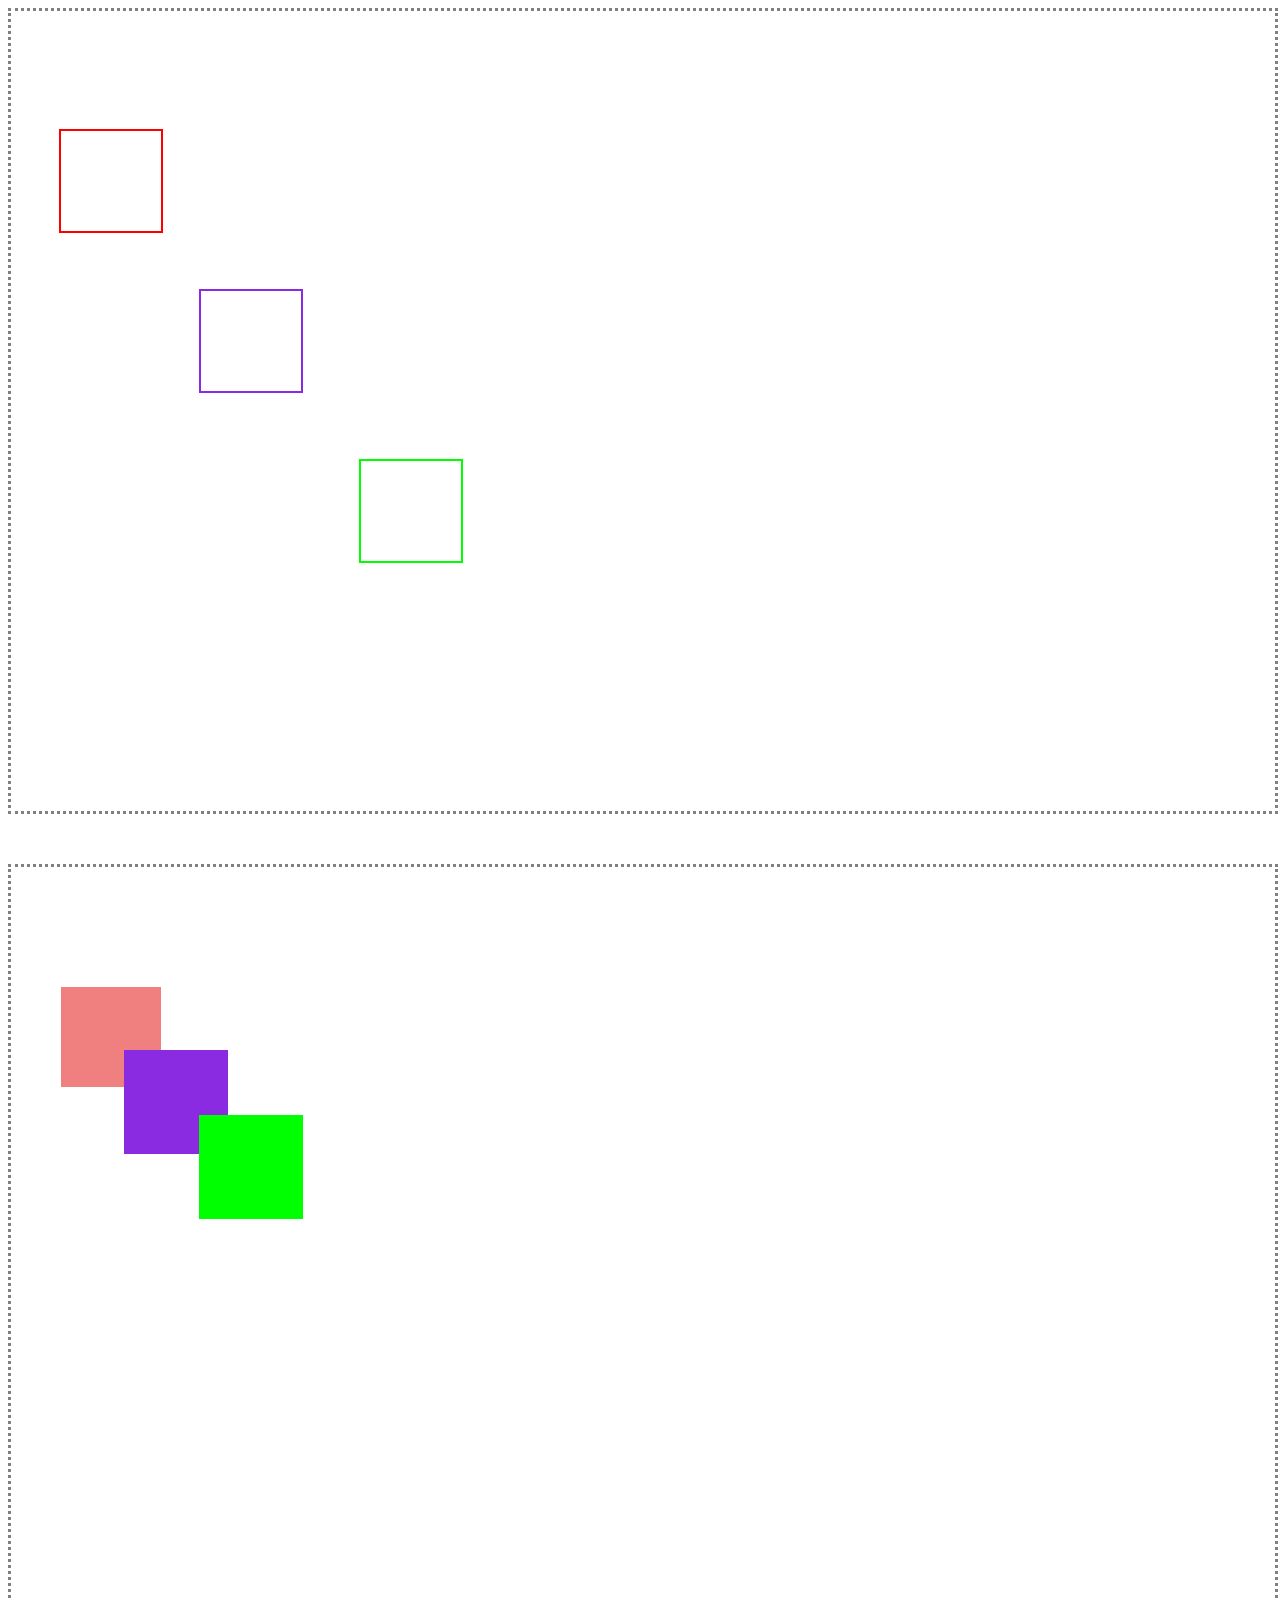
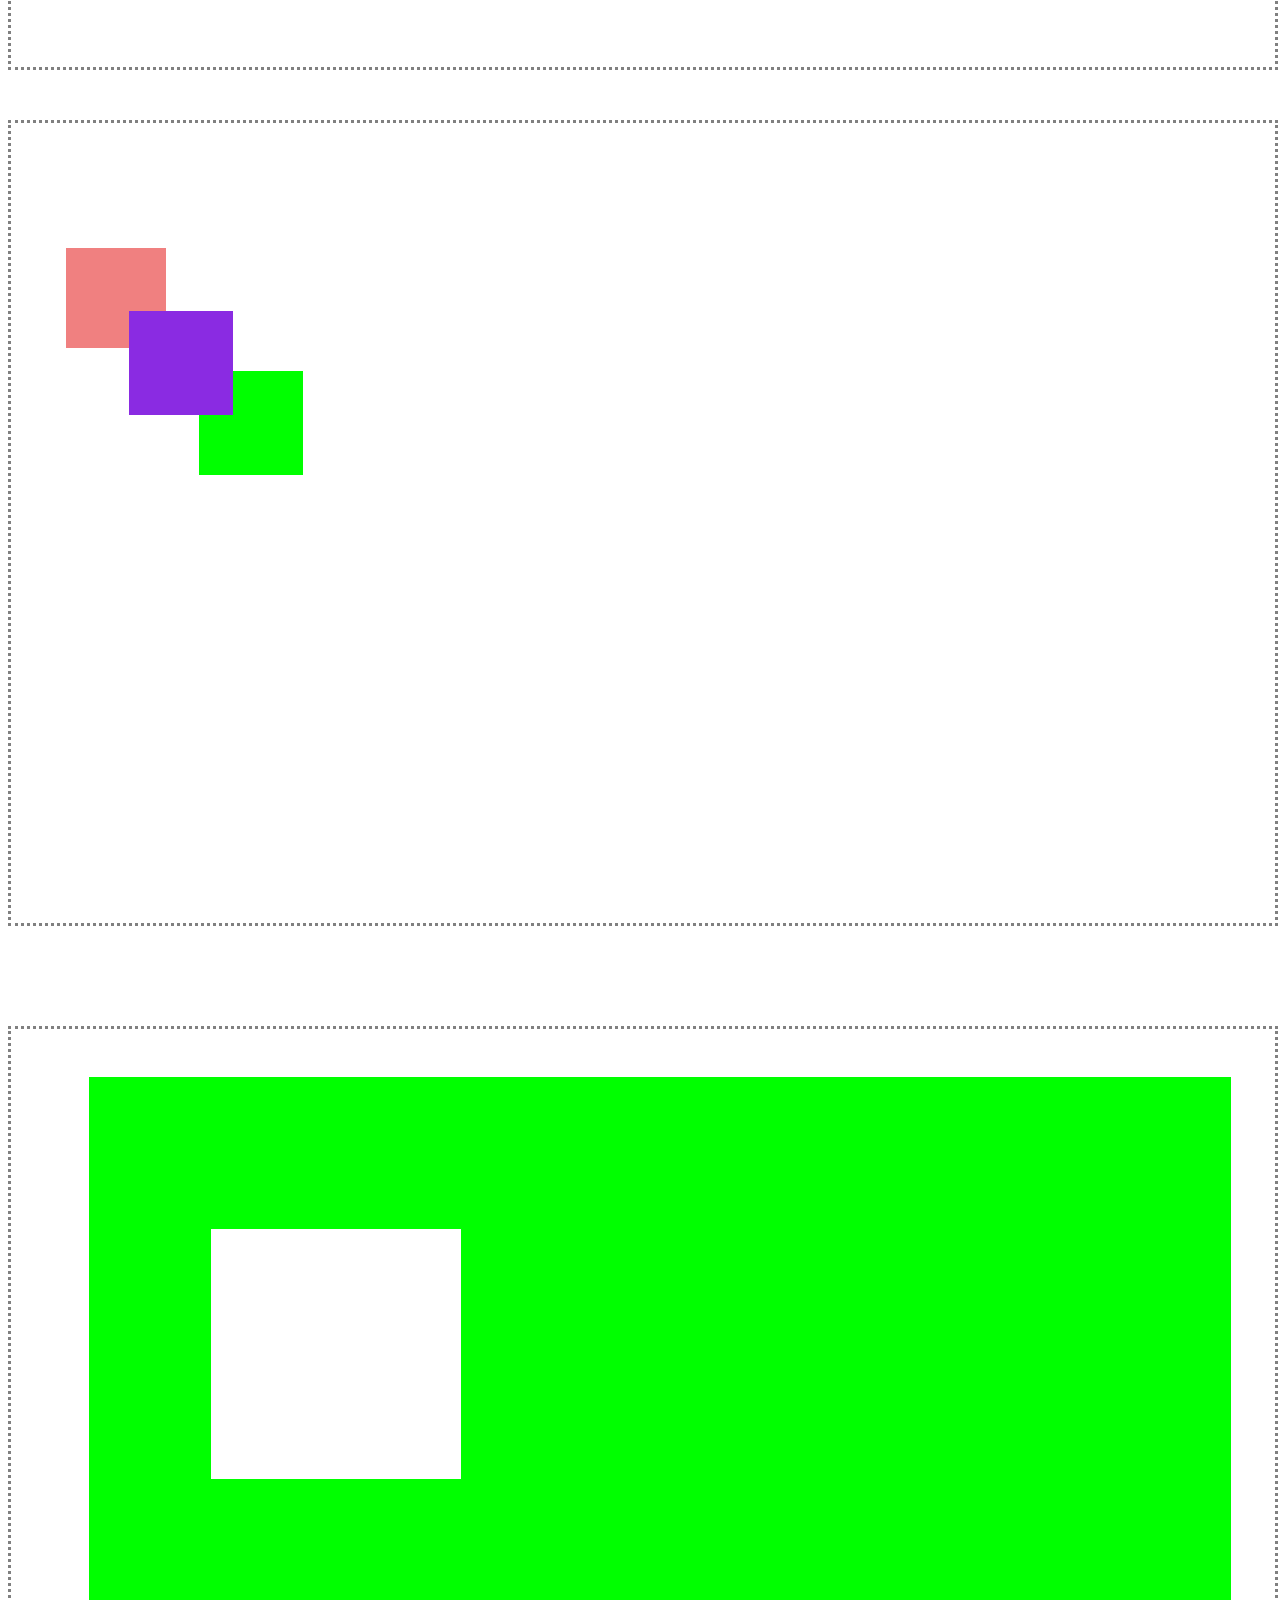
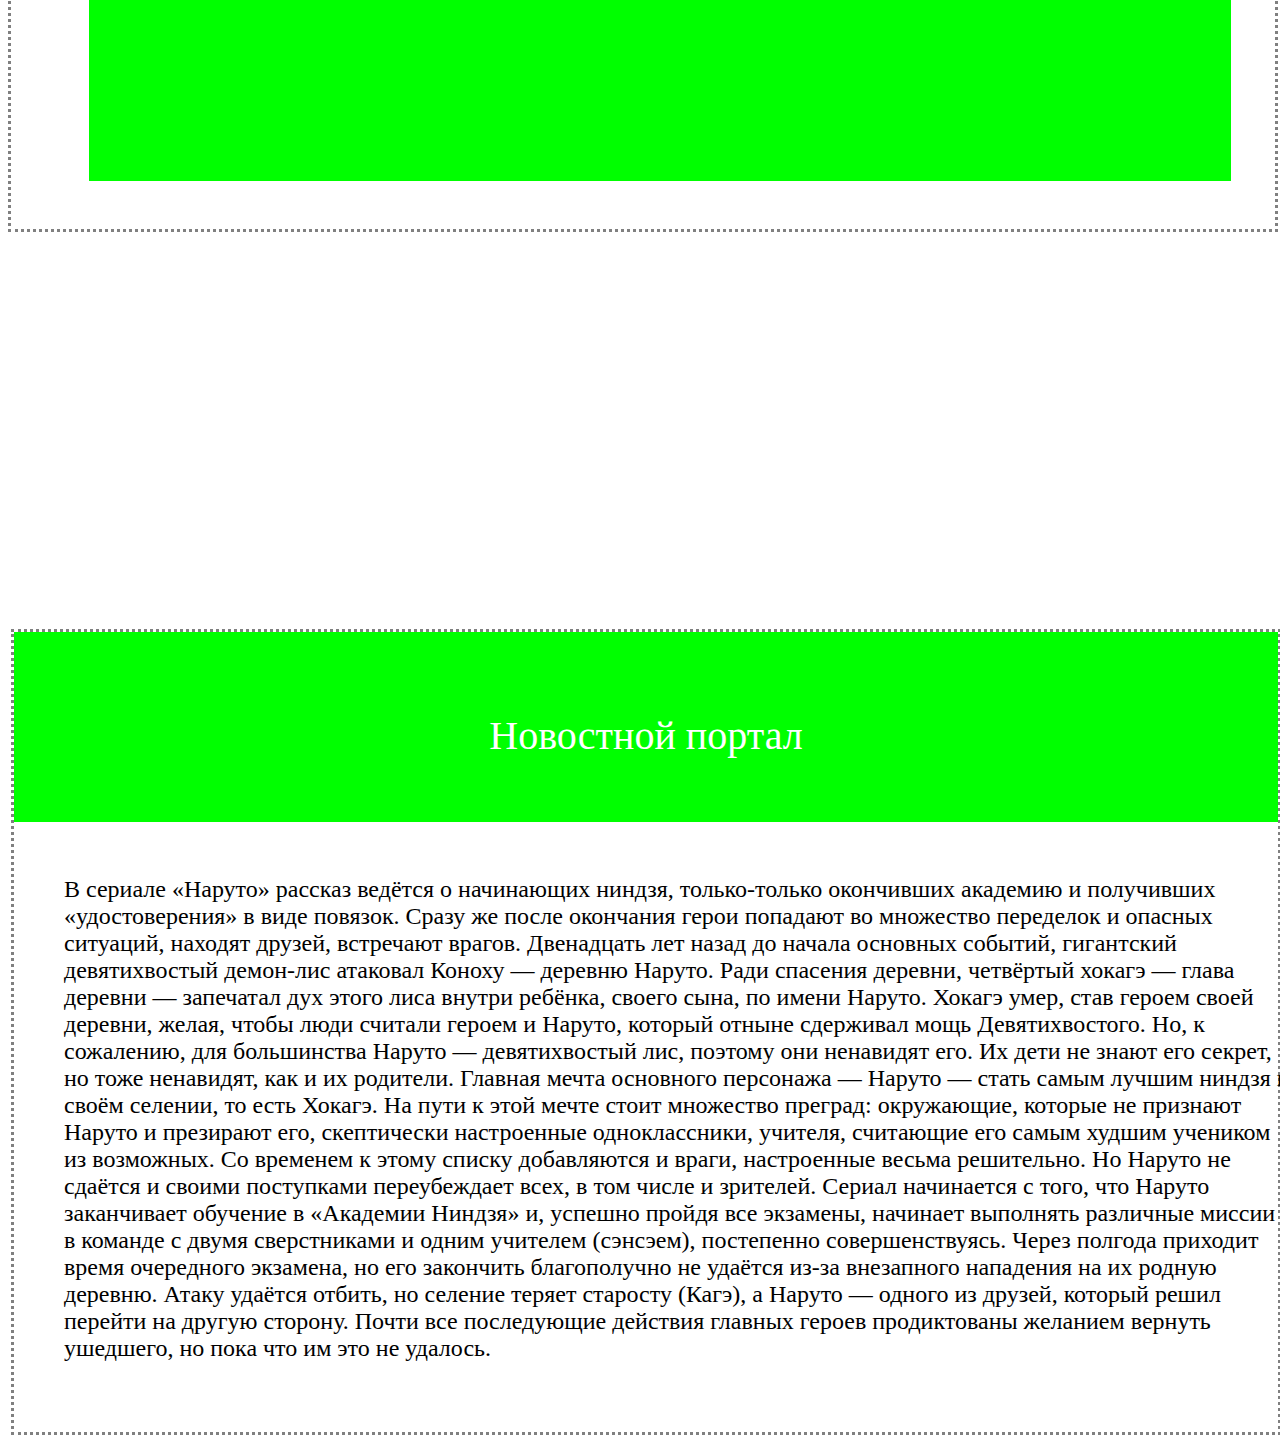
==== position/index.HTML @ 06ac9880 "feat: finish task position" ====
<!DOCTYPE html>
<lang="en" xmlns="http://www.w3.org/1999/xhtml"><head>
    <meta charset="utf-8">
    <title></title>
    </head>
    <body>
    <link rel="stylesheet" href="style.css">
    <div class="ramka">
    <div class="first"> </div>
    <div class="two"></div>
    <div class="three"></div>
    </div>
    
    <div class="ramka2">
    <div class="first2"> </div>
    <div class="two2"></div>
    <div class="three2"></div>
    </div>
    
    <div class="ramka3">
    <div class="first3"> </div>
    <div class="two3"></div>
    <div class="three3"></div>
    </div>
    
    <div class="ramka4">
    <div class="zelen"> </div>
    <div class="kwadrat"> </div>
    <div class="kwadrat2"> </div>
    
    
    <div class="ramka5">
    
    <div class="dwa">
    <p>Новостной портал</p>
    </div>
    <div class="tri">
    <p>
        В сериале «Наруто» рассказ ведётся о начинающих ниндзя, только-только окончивших академию и получивших «удостоверения» в виде повязок. Сразу же после окончания герои попадают во множество переделок и опасных ситуаций, находят друзей, встречают врагов.

        Двенадцать лет назад до начала основных событий, гигантский девятихвостый демон-лис атаковал Коноху — деревню Наруто. Ради спасения деревни, четвёртый хокагэ — глава деревни — запечатал дух этого лиса внутри ребёнка, своего сына, по имени Наруто. Хокагэ умер, став героем своей деревни, желая, чтобы люди считали героем и Наруто, который отныне сдерживал мощь Девятихвостого. Но, к сожалению, для большинства Наруто — девятихвостый лис, поэтому они ненавидят его. Их дети не знают его секрет, но тоже ненавидят, как и их родители.
        
        Главная мечта основного персонажа — Наруто — стать самым лучшим ниндзя в своём селении, то есть Хокагэ. На пути к этой мечте стоит множество преград: окружающие, которые не признают Наруто и презирают его, скептически настроенные одноклассники, учителя, считающие его самым худшим учеником из возможных. Со временем к этому списку добавляются и враги, настроенные весьма решительно. Но Наруто не сдаётся и своими поступками переубеждает всех, в том числе и зрителей.
        
        Сериал начинается с того, что Наруто заканчивает обучение в «Академии Ниндзя» и, успешно пройдя все экзамены, начинает выполнять различные миссии в команде с двумя сверстниками и одним учителем (сэнсэем), постепенно совершенствуясь. Через полгода приходит время очередного экзамена, но его закончить благополучно не удаётся из-за внезапного нападения на их родную деревню. Атаку удаётся отбить, но селение теряет старосту (Кагэ), а Наруто — одного из друзей, который решил перейти на другую сторону. Почти все последующие действия главных героев продиктованы желанием вернуть ушедшего, но пока что им это не удалось.
        
    </p>
    

    </div>
    </div>
    
    
    </div>
</body>
</html>
---- position/style.css ----
.ramka {
    width: 100%;
    height: 800px;
    border: 3px dotted grey;
    position: relative;
    top: 0px;
    }
    
    .first {
    width: 100px;
    height: 100px;
    background: white;
    outline: 2px solid red;
    position: relative;
    top: 120px;
    left: 50px;
    }
    
    .two {
    width: 100px;
    height: 100px;
    background: white;
    outline: 2px solid #8A2BE2;
    position: relative;
    top: 180px;
    left: 190px;
    }
    
    .three {
    width: 100px;
    height: 100px;
    background: white;
    outline: 2px solid #00FF00;
    position: relative;
    top: 250px;
    left: 350px;
    }
    
    .ramka2 {
    width: 100%;
    height: 800px;
    border: 3px dotted grey;
    position: relative;
    top: 50px;
    }
    
    .first2 {
    width: 100px;
    height: 100px;
    background: #F08080;
    outline: 2px #F08080;
    position: relative;
    top: 120px;
    left: 50px;
    }
    
    .two2 {
    width: 100px;
    height: 100px;
    background: #8A2BE2;
    outline: 2px solid #8A2BE2;
    position: relative;
    top: 85px;
    left: 115px;
    }
    
    .three2 {
    width: 100px;
    height: 100px;
    background: #00FF00;
    outline: 2px solid #00FF00;
    position: relative;
    top: 50px;
    left: 190px;
    }
    
    .ramka3 {
    width: 100%;
    height: 800px;
    border: 3px dotted grey;
    position: relative;
    top: 100px;
    }
    
    .first3 {
    width: 100px;
    height: 100px;
    background: #F08080;
    outline: 2px #F08080;
    position: relative;
    top: 125px;
    left: 55px;
    }
    
    .two3 {
    width: 100px;
    height: 100px;
    background: #8A2BE2;
    outline: 2px solid #8A2BE2;
    position: relative;
    top: 90px;
    left: 120px;
    }
    
    .three3 {
    width: 100px;
    height: 100px;
    background: #00FF00;
    outline: 2px solid #00FF00;
    position: relative;
    top: 50px;
    left: 190px;
    z-index: -50;
    }
    
    .ramka4 {
    width: 100%;
    height: 800px;
    border: 3px dotted grey;
    position: relative;
    top: 200px;
    }
    
    .kwadrat {
    }
    
    .kwadrat2 {
    }
    
    .zelen {
    width: 90%;
    height: 700px;
    background: #00FF00;
    outline: 2px solid #00FF00;
    position: relative;
    top: 50px;
    left: 80px;
    }
    
    .kwadrat {
    width: 250px;
    height: 250px;
    background: white;
    outline: 2px white;
    position: relative;
    bottom: 500px;
    left: 200px;
    }
    
    .kwadrat2 {
    width: 250px;
    height: 250px;
    background: white;
    outline: 2px white;
    position: relative;
    bottom: 500px;
    left: 1300px;
    }
    
    
    .ramka5 {
    width: 100%;
    height: 800px;
    border: 3px dotted grey;
    position: relative;
    top:0px;
    }
    
    .dwa{
    width:100%;
    height: 150px;
    background: lime;
    position: relative;
    text-align:center;
    color:white;
    font-size: 40px;
    padding-top: 40px;
    }
    
    .tri {
    width: 97%;
    height: 575px;
    border: 3px solid F0FFFF;
    position: relative;
    top: 30px;
    font-size: 24px;
    overflow: auto;
    padding-left: 50px;
    }
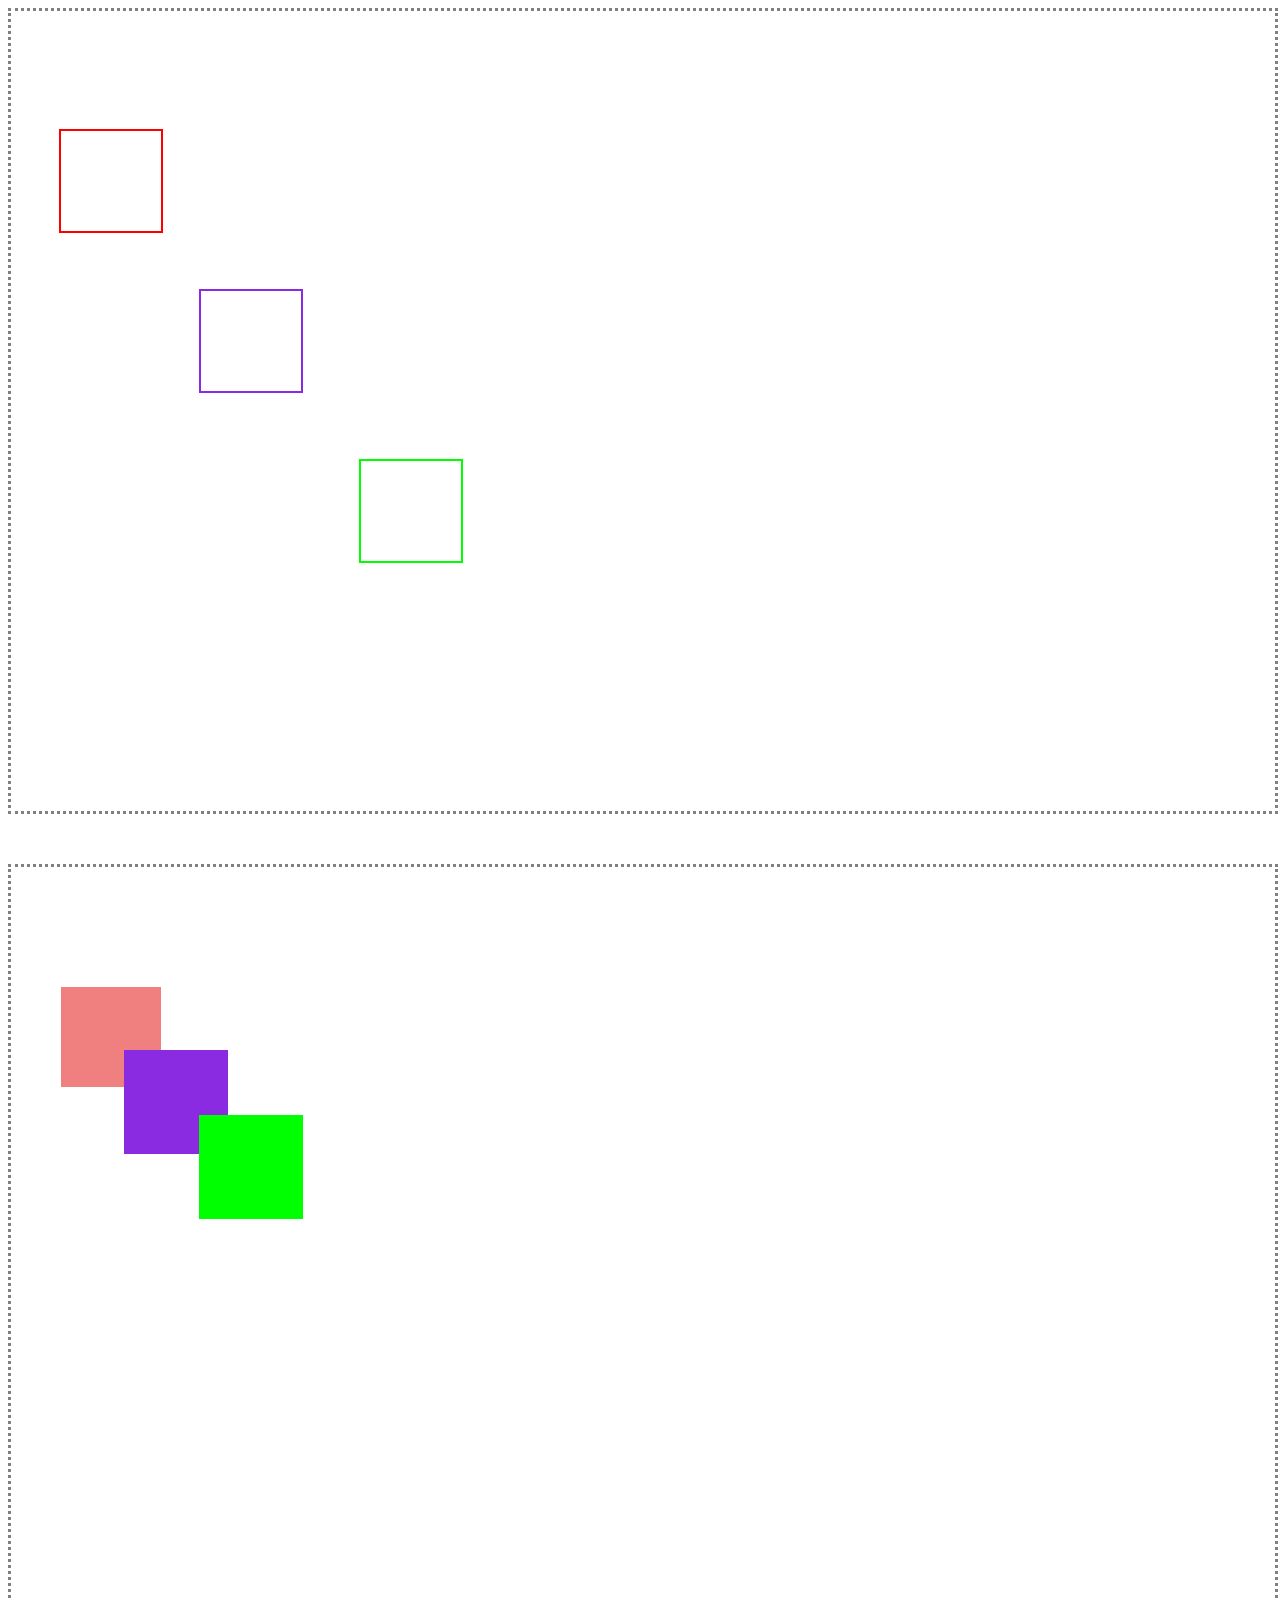
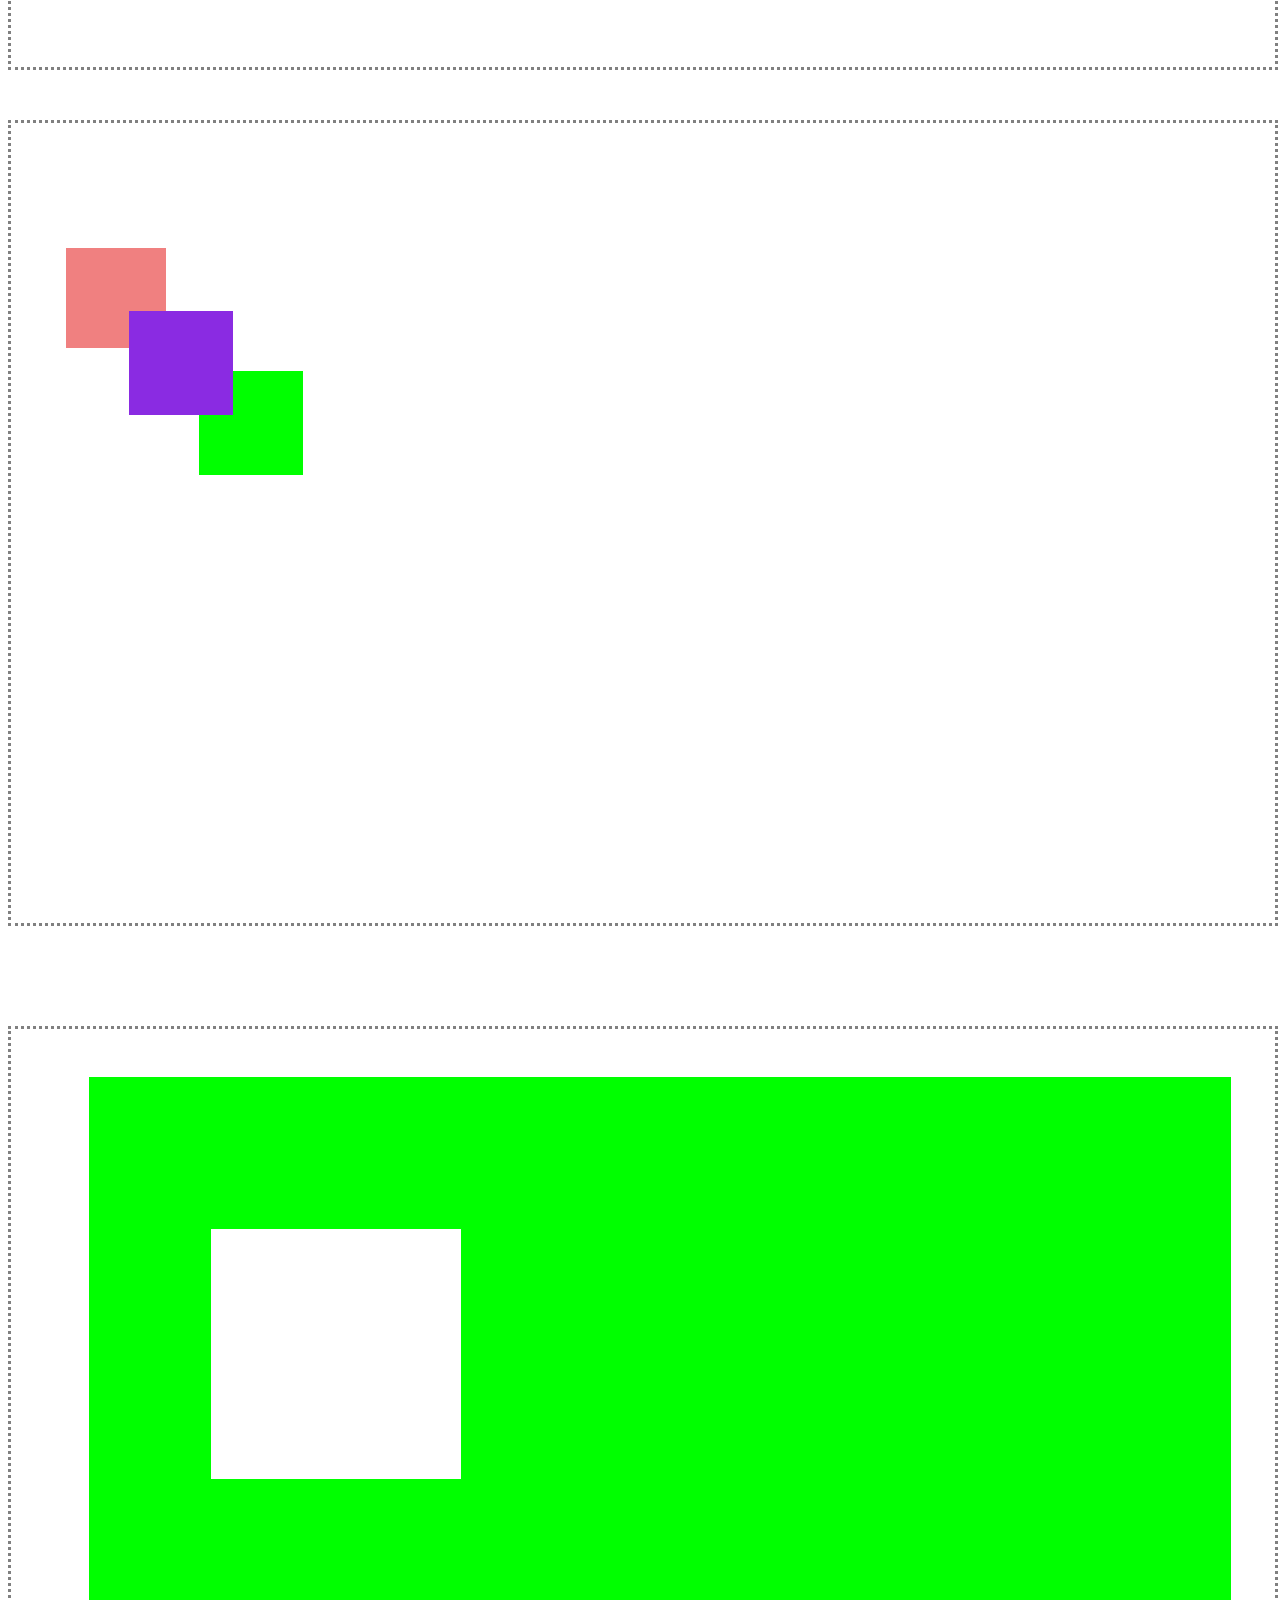
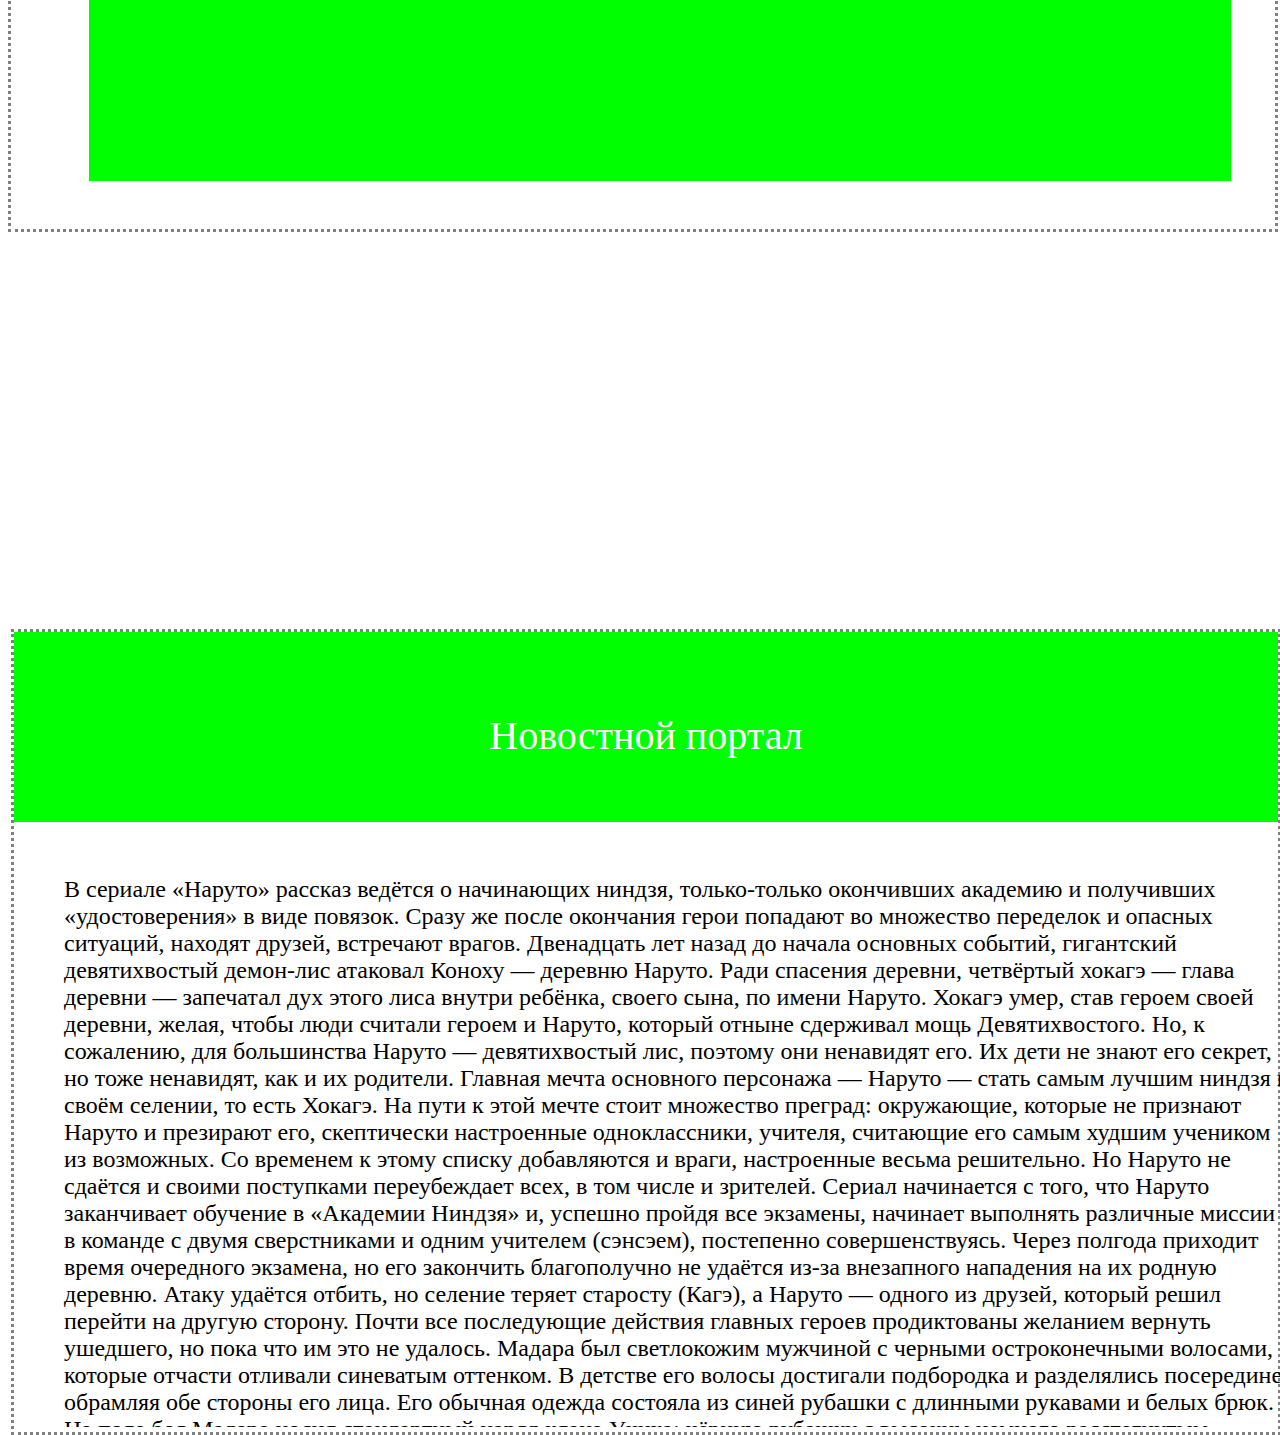
==== commit f82ae531: "Hello" ====
--- a/position/index.HTML
+++ b/position/index.HTML
@@ -43,7 +43,13 @@
         Главная мечта основного персонажа — Наруто — стать самым лучшим ниндзя в своём селении, то есть Хокагэ. На пути к этой мечте стоит множество преград: окружающие, которые не признают Наруто и презирают его, скептически настроенные одноклассники, учителя, считающие его самым худшим учеником из возможных. Со временем к этому списку добавляются и враги, настроенные весьма решительно. Но Наруто не сдаётся и своими поступками переубеждает всех, в том числе и зрителей.
         
         Сериал начинается с того, что Наруто заканчивает обучение в «Академии Ниндзя» и, успешно пройдя все экзамены, начинает выполнять различные миссии в команде с двумя сверстниками и одним учителем (сэнсэем), постепенно совершенствуясь. Через полгода приходит время очередного экзамена, но его закончить благополучно не удаётся из-за внезапного нападения на их родную деревню. Атаку удаётся отбить, но селение теряет старосту (Кагэ), а Наруто — одного из друзей, который решил перейти на другую сторону. Почти все последующие действия главных героев продиктованы желанием вернуть ушедшего, но пока что им это не удалось.
-        
+        Мадара был светлокожим мужчиной с черными остроконечными волосами, которые отчасти отливали синеватым оттенком. В детстве его волосы достигали подбородка и разделялись посередине, обрамляя обе стороны его лица. Его обычная одежда состояла из синей рубашки с длинными рукавами и белых брюк. На поле боя Мадара носил стандартный наряд клана Учиха: чёрную рубашку с высоким немного расстегнутым воротником и гербом Учиха на спине, вместе с синими штанами и бинтами, которыми были обвязаны голени. На талию он надевал белый пояс с прикреплённой к нему сумкой, которая, по-видимому, содержала его снаряжение шиноби.[6] Позже пояс заменил ремень с несколькими сумками и различным оружием. Мадара также надевал к нему еще один пояс, перекинутый через плечи, который он использовал для удержания мечей.[7]
+
+Во взрослом возрасте Мадара отрастил свои волосы до пояса, а его чёлка дальше обрамляла лицо, в то же время практически полностью закрывая правый глаз. На его теле находилось несколько поперечных шрамов.[8][9] Хотя он был всё еще довольно молод, под его глазами появились заметные морщины. Время от времени Мадара носил алую броню из множества металлических пластин, которые формировали защитную зону на его теле, покрывающую грудь, талию, плечи и бёдра. Тем не менее большую часть времени он продолжал носить такой же универсальный наряд Учих: синюю мантию с высоким воротником и длинным рукавом, которая раскрывалась в нижней части, простой коричневый оби и ремень.[10] Во время битв, Мадара часто носил на спине жёлто-коричневый гунбай с длинной чёрной цепью, прикреплённой к ручке. В аниме также показано, что он надевал металлический ремень, коричневый кожаный пояс, который удерживал несколько других его орудий, и еще пару ремней для ношения мечей.
+
+В старческом возрасте Мадара стал крайне истощённым и худым, его волосы поседели и стали жидкими, а также он потерял все зубы. Он надевал простой чёрный наряд и использовал свою каму в качестве импровизированной трости для ходьбы.[5][11] Когда Мадара был воскрешён, его тело было омоложено до юного возраста, хотя у него присутствовали черты, типичные для Нечистого Воскрешения, в виде потемневшей склеры глаз и небольших трещин по всему телу. Они все исчезают, как только Мадару воскрешают по-настоящему.
+
+После становления Джинчуурики Десятихвостого, Мадара обрёл белые волосы (серо-коричневые в Наруто: Цветное Издание) и бледную кожу, а его тело охватил покров чакры, который стабилизировался в материальную одежду: чёрный наряд для всего тела с чёрными брюками, перчатками и ботинками, поверх которого находилась плавная белая мантия с узором из шестью магатам вокруг воротника и подобным узором из чёрного символа Риннегана и девяти чёрных магатам в три ряда на спине. Чёрная рогоподобная пластина выросла из его левого виска и покрыла весь лоб, словно налобный протектор с заострённым концом на правом виске, что придавало Мадаре внешность, очень похожую на Мудреца Шести Путей. После поглощения Десятихвостого-древа, воссозданного Обито, Мадара получил дополнительные чёрные символы из магатам на концах рукавов и подоле своей мантии. Он возвращается к своей прежней внешности, когда хвостатых зверей извлекают из его тела.[12]
     </p>
     
 
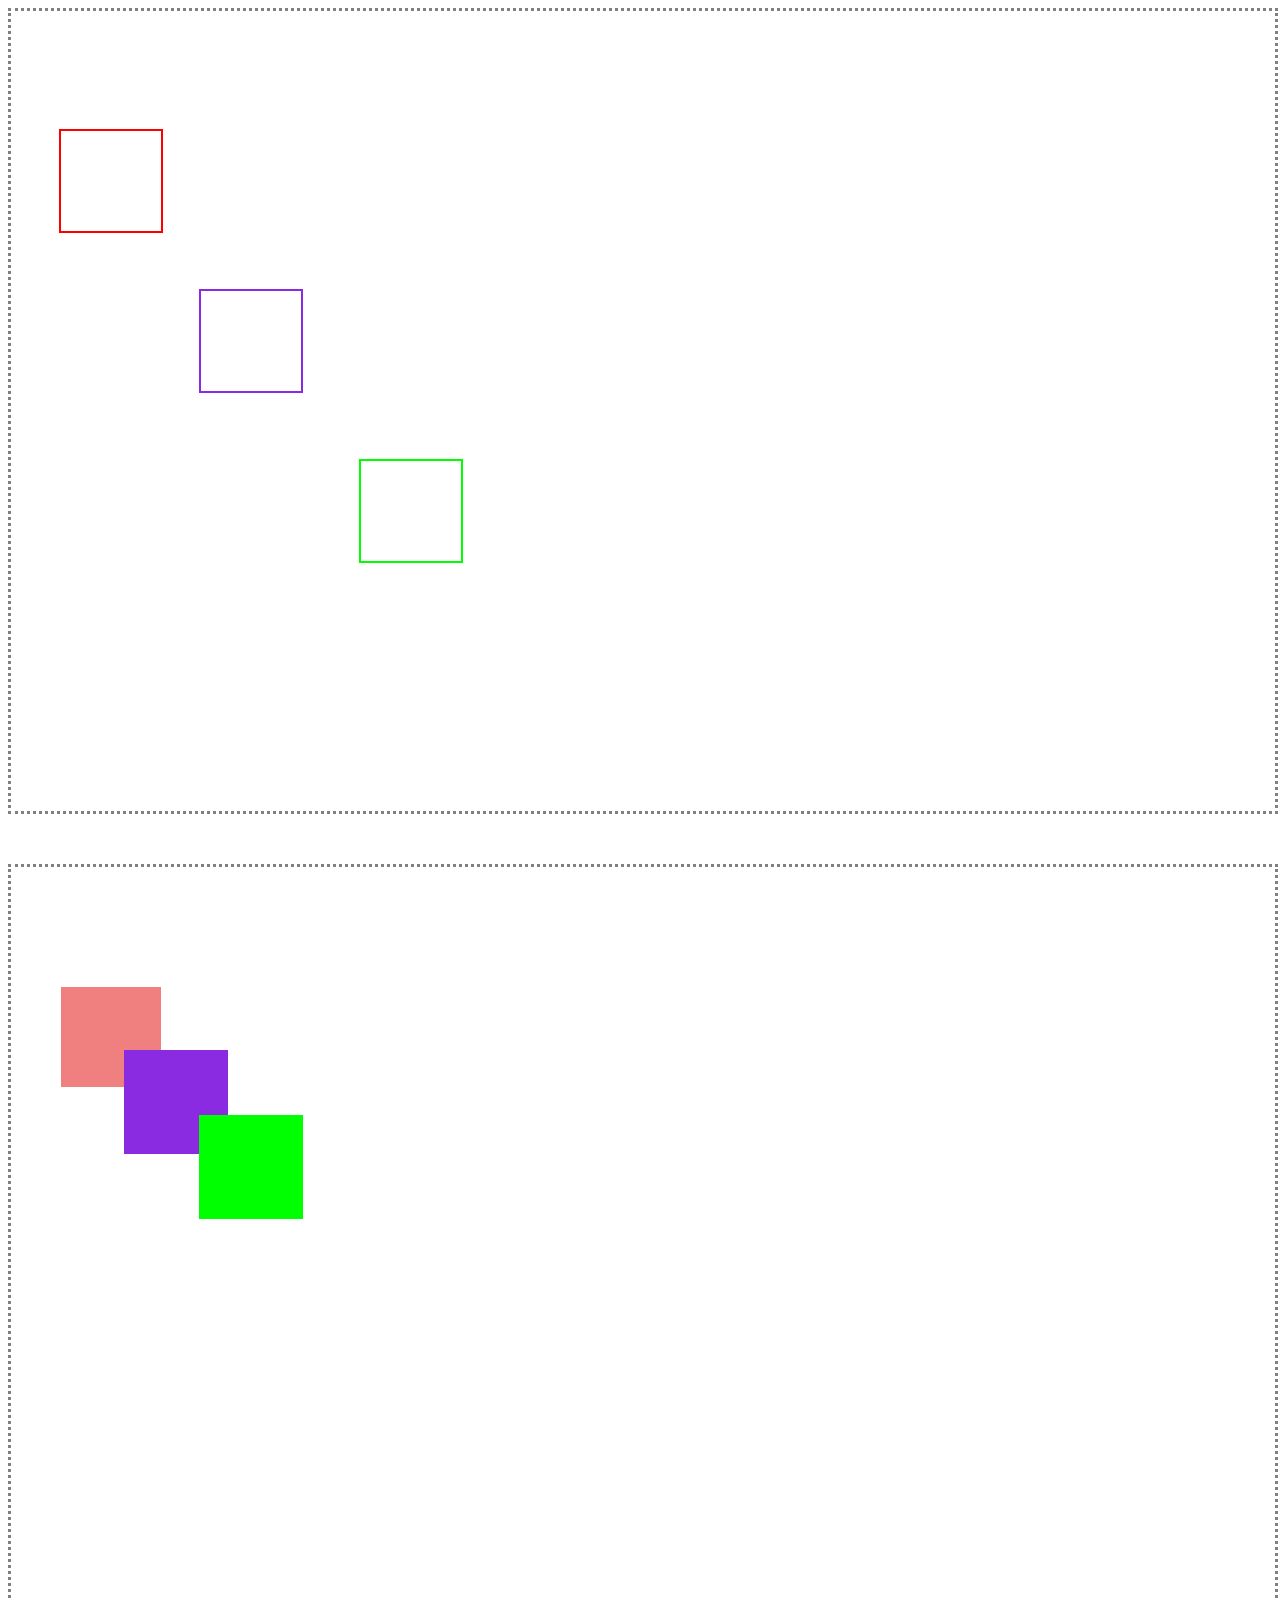
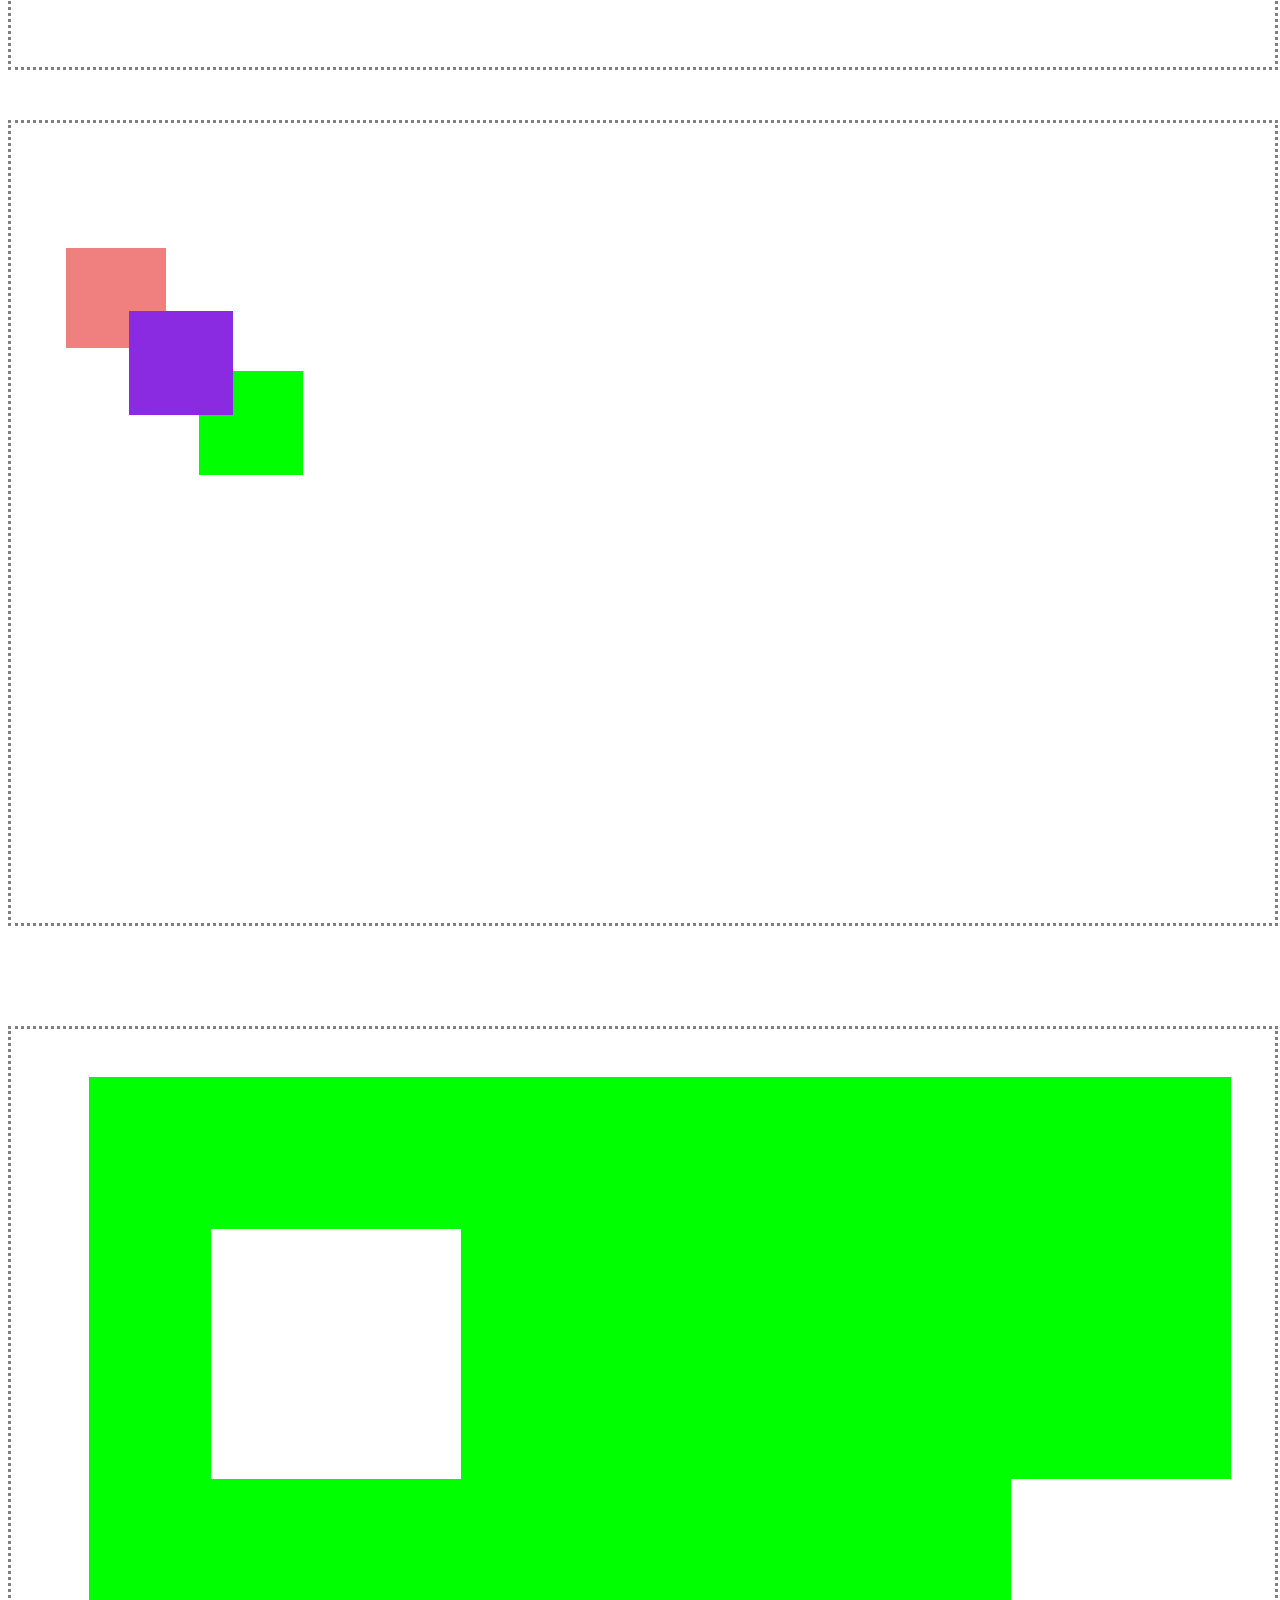
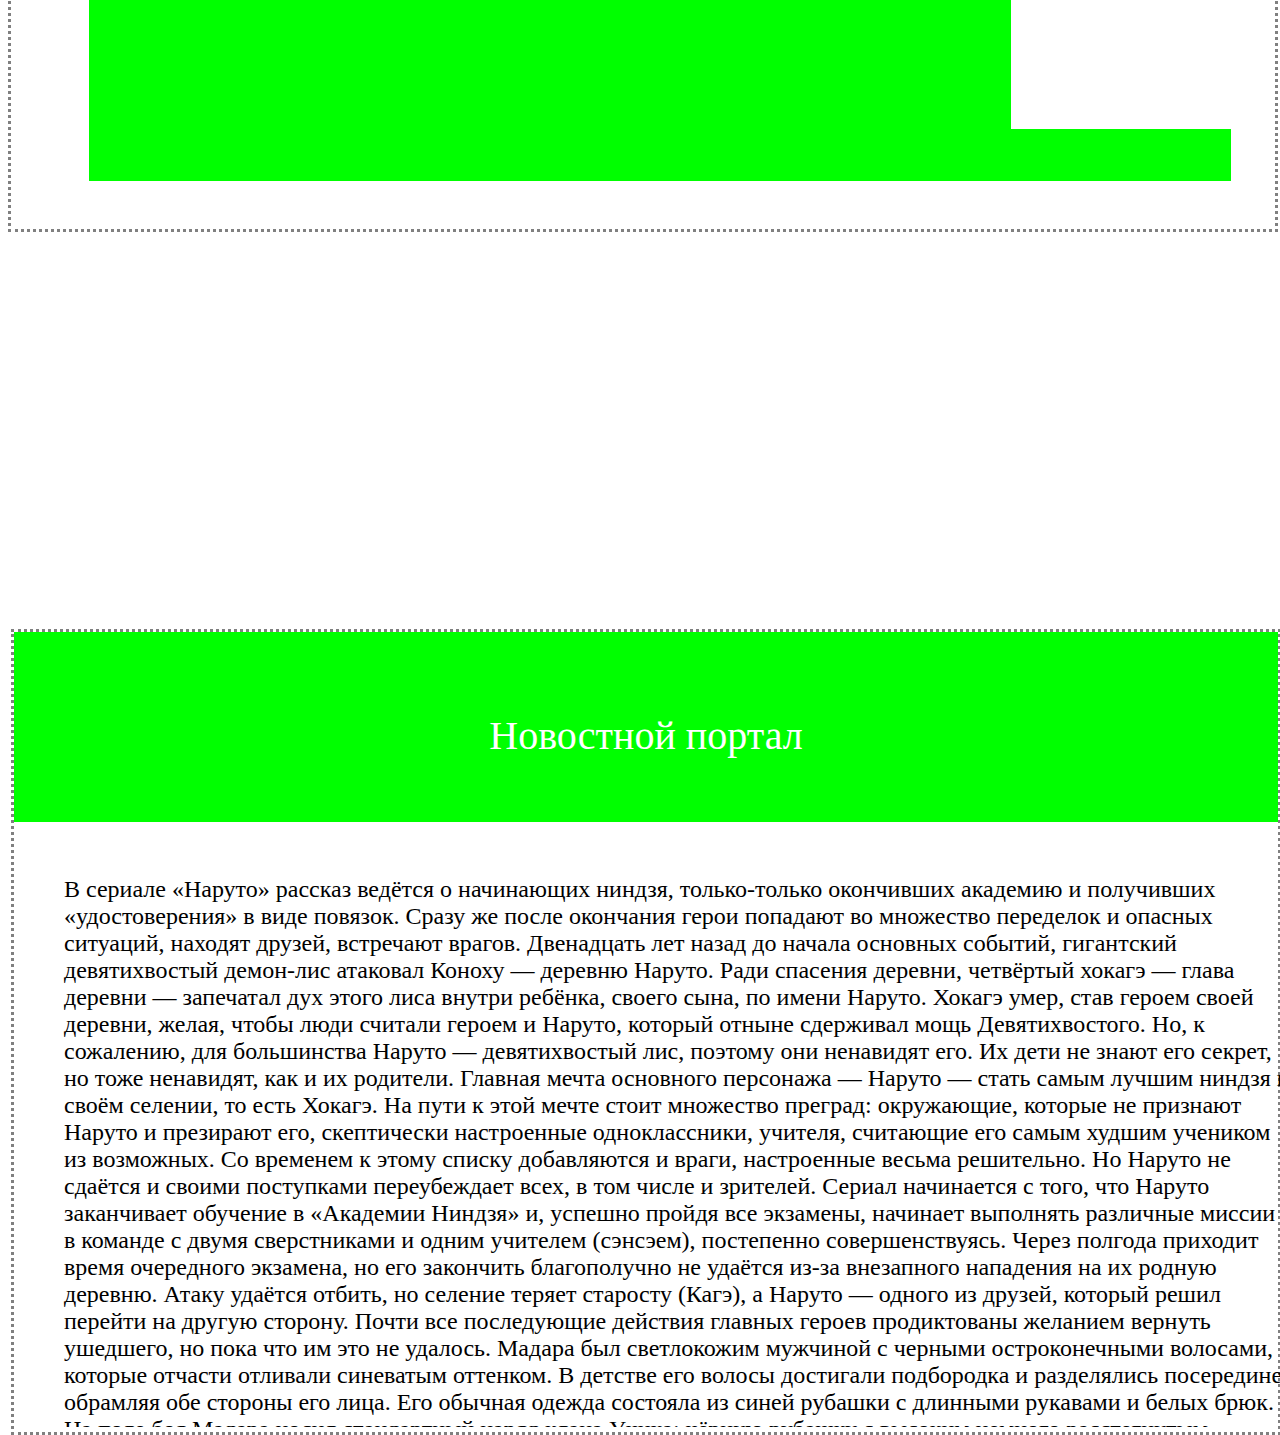
==== commit 6b4009f2: "Merge 068aa2a349e822ab77a647417e93ed87f1b70d03 into df530f8e166761dc98fcb49e43ca29d5b53a1103" ====
--- a/position/index.HTML
+++ b/position/index.HTML
@@ -1,62 +1,56 @@
 <!DOCTYPE html>
-<lang="en" xmlns="http://www.w3.org/1999/xhtml"><head>
-    <meta charset="utf-8">
+<html lang="en" xmlns="http://www.w3.org/1999/xhtml">
+<head>
+    <meta charset="utf-8"/>
+    <link rel="stylesheet" href="./style.css">
     <title></title>
-    </head>
-    <body>
-    <link rel="stylesheet" href="style.css">
-    <div class="ramka">
-    <div class="first"> </div>
-    <div class="two"></div>
-    <div class="three"></div>
+</head>
+<body>
+    <div class="ramka1">
+        <div class="one"> </div>
+        <div class="two"></div>
+        <div class="three"></div>
     </div>
-    
+
     <div class="ramka2">
-    <div class="first2"> </div>
-    <div class="two2"></div>
-    <div class="three2"></div>
+        <div class="one2"> </div>
+        <div class="two2"></div>
+        <div class="three2"></div>
     </div>
-    
+
     <div class="ramka3">
-    <div class="first3"> </div>
-    <div class="two3"></div>
-    <div class="three3"></div>
+        <div class="one3"> </div>
+        <div class="two3"></div>
+        <div class="three3"></div>
     </div>
-    
+
     <div class="ramka4">
-    <div class="zelen"> </div>
-    <div class="kwadrat"> </div>
-    <div class="kwadrat2"> </div>
-    
-    
+        <div class="fon"> </div>
+        <div class="kub1"> </div>
+        <div class="kub2"> </div>
+        
+        
     <div class="ramka5">
-    
-    <div class="dwa">
-    <p>Новостной портал</p>
-    </div>
-    <div class="tri">
-    <p>
-        В сериале «Наруто» рассказ ведётся о начинающих ниндзя, только-только окончивших академию и получивших «удостоверения» в виде повязок. Сразу же после окончания герои попадают во множество переделок и опасных ситуаций, находят друзей, встречают врагов.
+        <div class="up">
+            <p>Новостной портал</p>
+        </div>
+        <div class="text">
+            <p>
+                В сериале «Наруто» рассказ ведётся о начинающих ниндзя, только-только окончивших академию и получивших «удостоверения» в виде повязок. Сразу же после окончания герои попадают во множество переделок и опасных ситуаций, находят друзей, встречают врагов.
 
-        Двенадцать лет назад до начала основных событий, гигантский девятихвостый демон-лис атаковал Коноху — деревню Наруто. Ради спасения деревни, четвёртый хокагэ — глава деревни — запечатал дух этого лиса внутри ребёнка, своего сына, по имени Наруто. Хокагэ умер, став героем своей деревни, желая, чтобы люди считали героем и Наруто, который отныне сдерживал мощь Девятихвостого. Но, к сожалению, для большинства Наруто — девятихвостый лис, поэтому они ненавидят его. Их дети не знают его секрет, но тоже ненавидят, как и их родители.
+            Двенадцать лет назад до начала основных событий, гигантский девятихвостый демон-лис атаковал Коноху — деревню Наруто. Ради спасения деревни, четвёртый хокагэ — глава деревни — запечатал дух этого лиса внутри ребёнка, своего сына, по имени Наруто. Хокагэ умер, став героем своей деревни, желая, чтобы люди считали героем и Наруто, который отныне сдерживал мощь Девятихвостого. Но, к сожалению, для большинства Наруто — девятихвостый лис, поэтому они ненавидят его. Их дети не знают его секрет, но тоже ненавидят, как и их родители.
         
-        Главная мечта основного персонажа — Наруто — стать самым лучшим ниндзя в своём селении, то есть Хокагэ. На пути к этой мечте стоит множество преград: окружающие, которые не признают Наруто и презирают его, скептически настроенные одноклассники, учителя, считающие его самым худшим учеником из возможных. Со временем к этому списку добавляются и враги, настроенные весьма решительно. Но Наруто не сдаётся и своими поступками переубеждает всех, в том числе и зрителей.
+            Главная мечта основного персонажа — Наруто — стать самым лучшим ниндзя в своём селении, то есть Хокагэ. На пути к этой мечте стоит множество преград: окружающие, которые не признают Наруто и презирают его, скептически настроенные одноклассники, учителя, считающие его самым худшим учеником из возможных. Со временем к этому списку добавляются и враги, настроенные весьма решительно. Но Наруто не сдаётся и своими поступками переубеждает всех, в том числе и зрителей.
         
-        Сериал начинается с того, что Наруто заканчивает обучение в «Академии Ниндзя» и, успешно пройдя все экзамены, начинает выполнять различные миссии в команде с двумя сверстниками и одним учителем (сэнсэем), постепенно совершенствуясь. Через полгода приходит время очередного экзамена, но его закончить благополучно не удаётся из-за внезапного нападения на их родную деревню. Атаку удаётся отбить, но селение теряет старосту (Кагэ), а Наруто — одного из друзей, который решил перейти на другую сторону. Почти все последующие действия главных героев продиктованы желанием вернуть ушедшего, но пока что им это не удалось.
-        Мадара был светлокожим мужчиной с черными остроконечными волосами, которые отчасти отливали синеватым оттенком. В детстве его волосы достигали подбородка и разделялись посередине, обрамляя обе стороны его лица. Его обычная одежда состояла из синей рубашки с длинными рукавами и белых брюк. На поле боя Мадара носил стандартный наряд клана Учиха: чёрную рубашку с высоким немного расстегнутым воротником и гербом Учиха на спине, вместе с синими штанами и бинтами, которыми были обвязаны голени. На талию он надевал белый пояс с прикреплённой к нему сумкой, которая, по-видимому, содержала его снаряжение шиноби.[6] Позже пояс заменил ремень с несколькими сумками и различным оружием. Мадара также надевал к нему еще один пояс, перекинутый через плечи, который он использовал для удержания мечей.[7]
+            Сериал начинается с того, что Наруто заканчивает обучение в «Академии Ниндзя» и, успешно пройдя все экзамены, начинает выполнять различные миссии в команде с двумя сверстниками и одним учителем (сэнсэем), постепенно совершенствуясь. Через полгода приходит время очередного экзамена, но его закончить благополучно не удаётся из-за внезапного нападения на их родную деревню. Атаку удаётся отбить, но селение теряет старосту (Кагэ), а Наруто — одного из друзей, который решил перейти на другую сторону. Почти все последующие действия главных героев продиктованы желанием вернуть ушедшего, но пока что им это не удалось.
+            Мадара был светлокожим мужчиной с черными остроконечными волосами, которые отчасти отливали синеватым оттенком. В детстве его волосы достигали подбородка и разделялись посередине, обрамляя обе стороны его лица. Его обычная одежда состояла из синей рубашки с длинными рукавами и белых брюк. На поле боя Мадара носил стандартный наряд клана Учиха: чёрную рубашку с высоким немного расстегнутым воротником и гербом Учиха на спине, вместе с синими штанами и бинтами, которыми были обвязаны голени. На талию он надевал белый пояс с прикреплённой к нему сумкой, которая, по-видимому, содержала его снаряжение шиноби.[6] Позже пояс заменил ремень с несколькими сумками и различным оружием. Мадара также надевал к нему еще один пояс, перекинутый через плечи, который он использовал для удержания мечей.[7]
+            Во взрослом возрасте Мадара отрастил свои волосы до пояса, а его чёлка дальше обрамляла лицо, в то же время практически полностью закрывая правый глаз. На его теле находилось несколько поперечных шрамов.[8][9] Хотя он был всё еще довольно молод, под его глазами появились заметные морщины. Время от времени Мадара носил алую броню из множества металлических пластин, которые формировали защитную зону на его теле, покрывающую грудь, талию, плечи и бёдра. Тем не менее большую часть времени он продолжал носить такой же универсальный наряд Учих: синюю мантию с высоким воротником и длинным рукавом, которая раскрывалась в нижней части, простой коричневый оби и ремень.[10] Во время битв, Мадара часто носил на спине жёлто-коричневый гунбай с длинной чёрной цепью, прикреплённой к ручке. В аниме также показано, что он надевал металлический ремень, коричневый кожаный пояс, который удерживал несколько других его орудий, и еще пару ремней для ношения мечей.
 
-Во взрослом возрасте Мадара отрастил свои волосы до пояса, а его чёлка дальше обрамляла лицо, в то же время практически полностью закрывая правый глаз. На его теле находилось несколько поперечных шрамов.[8][9] Хотя он был всё еще довольно молод, под его глазами появились заметные морщины. Время от времени Мадара носил алую броню из множества металлических пластин, которые формировали защитную зону на его теле, покрывающую грудь, талию, плечи и бёдра. Тем не менее большую часть времени он продолжал носить такой же универсальный наряд Учих: синюю мантию с высоким воротником и длинным рукавом, которая раскрывалась в нижней части, простой коричневый оби и ремень.[10] Во время битв, Мадара часто носил на спине жёлто-коричневый гунбай с длинной чёрной цепью, прикреплённой к ручке. В аниме также показано, что он надевал металлический ремень, коричневый кожаный пояс, который удерживал несколько других его орудий, и еще пару ремней для ношения мечей.
+            В старческом возрасте Мадара стал крайне истощённым и худым, его волосы поседели и стали жидкими, а также он потерял все зубы. Он надевал простой чёрный наряд и использовал свою каму в качестве импровизированной трости для ходьбы.[5][11] Когда Мадара был воскрешён, его тело было омоложено до юного возраста, хотя у него присутствовали черты, типичные для Нечистого Воскрешения, в виде потемневшей склеры глаз и небольших трещин по всему телу. Они все исчезают, как только Мадару воскрешают по-настоящему.
 
-В старческом возрасте Мадара стал крайне истощённым и худым, его волосы поседели и стали жидкими, а также он потерял все зубы. Он надевал простой чёрный наряд и использовал свою каму в качестве импровизированной трости для ходьбы.[5][11] Когда Мадара был воскрешён, его тело было омоложено до юного возраста, хотя у него присутствовали черты, типичные для Нечистого Воскрешения, в виде потемневшей склеры глаз и небольших трещин по всему телу. Они все исчезают, как только Мадару воскрешают по-настоящему.
-
-После становления Джинчуурики Десятихвостого, Мадара обрёл белые волосы (серо-коричневые в Наруто: Цветное Издание) и бледную кожу, а его тело охватил покров чакры, который стабилизировался в материальную одежду: чёрный наряд для всего тела с чёрными брюками, перчатками и ботинками, поверх которого находилась плавная белая мантия с узором из шестью магатам вокруг воротника и подобным узором из чёрного символа Риннегана и девяти чёрных магатам в три ряда на спине. Чёрная рогоподобная пластина выросла из его левого виска и покрыла весь лоб, словно налобный протектор с заострённым концом на правом виске, что придавало Мадаре внешность, очень похожую на Мудреца Шести Путей. После поглощения Десятихвостого-древа, воссозданного Обито, Мадара получил дополнительные чёрные символы из магатам на концах рукавов и подоле своей мантии. Он возвращается к своей прежней внешности, когда хвостатых зверей извлекают из его тела.[12]
-    </p>
-    
-
-    </div>
-    </div>
-    
-    
-    </div>
-</body>
-</html>+            После становления Джинчуурики Десятихвостого, Мадара обрёл белые волосы (серо-коричневые в Наруто: Цветное Издание) и бледную кожу, а его тело охватил покров чакры, который стабилизировался в материальную одежду: чёрный наряд для всего тела с чёрными брюками, перчатками и ботинками, поверх которого находилась плавная белая мантия с узором из шестью магатам вокруг воротника и подобным узором из чёрного символа Риннегана и девяти чёрных магатам в три ряда на спине. Чёрная рогоподобная пластина выросла из его левого виска и покрыла весь лоб, словно налобный протектор с заострённым концом на правом виске, что придавало Мадаре внешность, очень похожую на Мудреца Шести Путей. После поглощения Десятихвостого-древа, воссозданного Обито, Мадара получил дополнительные чёрные символы из магатам на концах рукавов и подоле своей мантии. Он возвращается к своей прежней внешности, когда хвостатых зверей извлекают из его тела.[12]
+             
+            </p>
+        </div>
+        </div>
+</body>--- a/position/style.css
+++ b/position/style.css
@@ -1,4 +1,4 @@
-.ramka {
+.ramka1 {
     width: 100%;
     height: 800px;
     border: 3px dotted grey;
@@ -6,7 +6,7 @@
     top: 0px;
     }
     
-    .first {
+    .one {
     width: 100px;
     height: 100px;
     background: white;
@@ -44,7 +44,7 @@
     top: 50px;
     }
     
-    .first2 {
+    .one2 {
     width: 100px;
     height: 100px;
     background: #F08080;
@@ -82,7 +82,7 @@
     top: 100px;
     }
     
-    .first3 {
+    .one3 {
     width: 100px;
     height: 100px;
     background: #F08080;
@@ -121,13 +121,7 @@
     top: 200px;
     }
     
-    .kwadrat {
-    }
-    
-    .kwadrat2 {
-    }
-    
-    .zelen {
+    .fon {
     width: 90%;
     height: 700px;
     background: #00FF00;
@@ -137,7 +131,7 @@
     left: 80px;
     }
     
-    .kwadrat {
+    .kub1 {
     width: 250px;
     height: 250px;
     background: white;
@@ -147,14 +141,14 @@
     left: 200px;
     }
     
-    .kwadrat2 {
+    .kub2 {
     width: 250px;
     height: 250px;
     background: white;
     outline: 2px white;
     position: relative;
     bottom: 500px;
-    left: 1300px;
+    left: 1000px;
     }
     
     
@@ -166,7 +160,7 @@
     top:0px;
     }
     
-    .dwa{
+    .up {
     width:100%;
     height: 150px;
     background: lime;
@@ -177,7 +171,7 @@
     padding-top: 40px;
     }
     
-    .tri {
+    .text {
     width: 97%;
     height: 575px;
     border: 3px solid F0FFFF;
